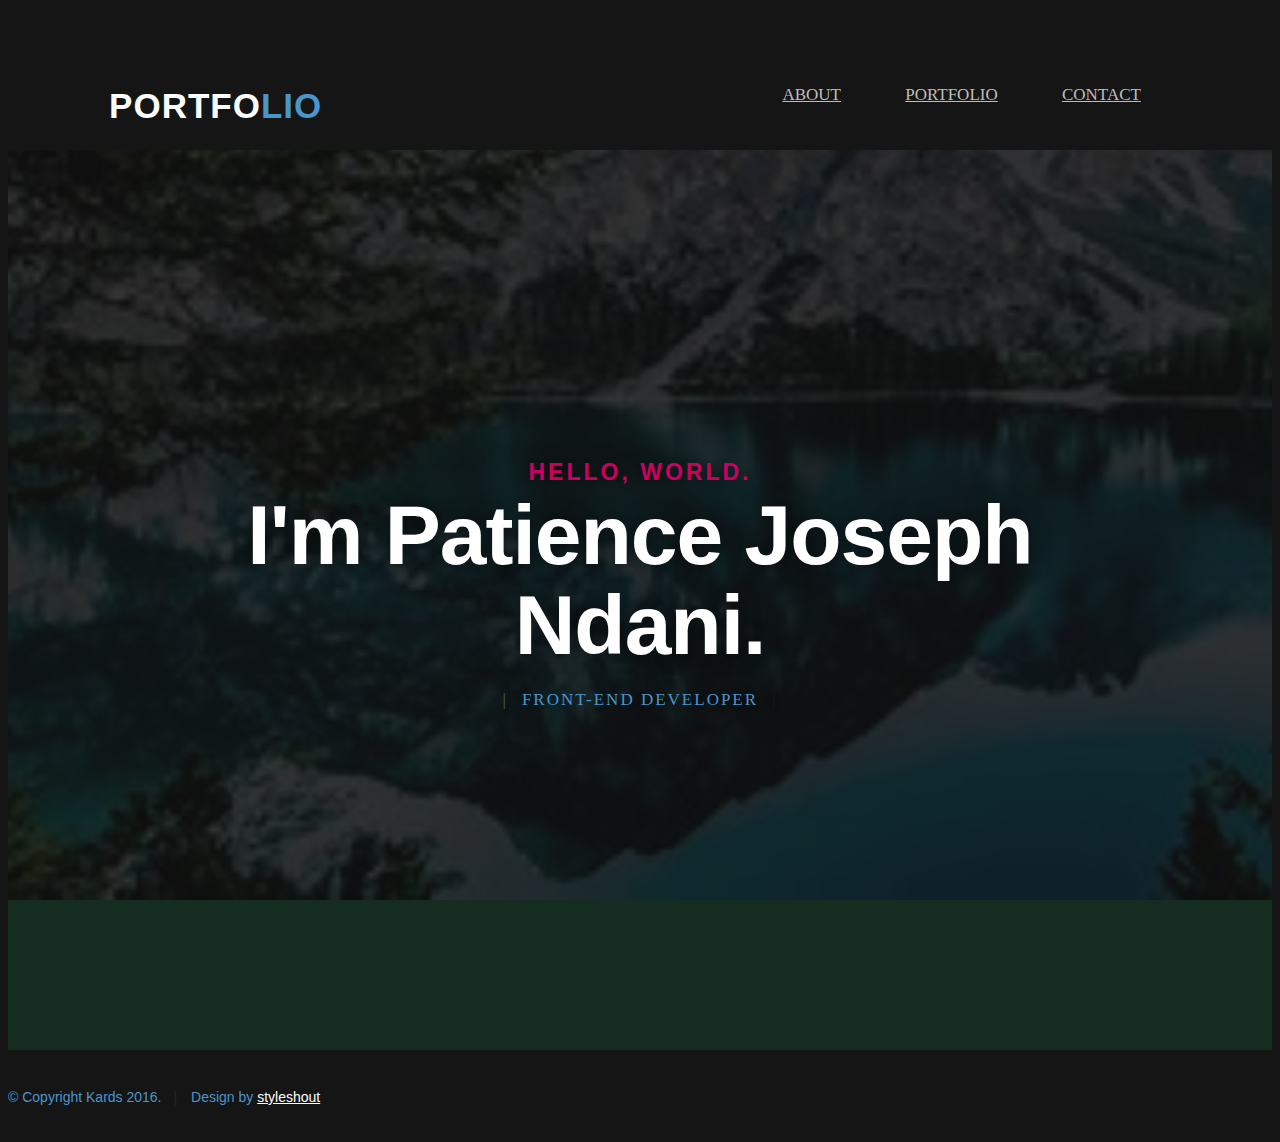
==== index.html @ 91b10bb9 "project" ====
<!DOCTYPE html>
<!--[if IE 8 ]><html class="no-js oldie ie8" lang="en"> <![endif]-->
<!--[if IE 9 ]><html class="no-js oldie ie9" lang="en"> <![endif]-->
<!--[if (gte IE 9)|!(IE)]><!--><html class="no-js" lang="en"> <!--<![endif]-->
<head>

   <!--- basic page needs
   ================================================== -->
   <meta charset="utf-8">
	<title>PORTFOLIO</title>
	<meta name="description" content="">  
	<meta name="author" content="">

   <!-- mobile specific metas
   ================================================== -->
	<meta name="viewport" content="width=device-width, initial-scale=1, maximum-scale=1">

 	<!-- CSS
   ================================================== -->
   <link rel="stylesheet" href="css/base.css">  
   <link rel="stylesheet" href="css/main.css">
   <link rel="stylesheet" href="css/vendor.css">     

   <!-- script
   ================================================== -->   
	<script src="js/modernizr.js"></script>
	<script src="js/pace.min.js"></script>

   <!-- favicons
	================================================== -->
	<link rel="icon" type="image/png" href="download.jfif">

</head>

<body>
	
	<div class="hero">
           </div>		
        <nav>
            <h2 class="logo" ><a href="index.html"></a>PORTFO<span>LIO</span></a></h2>
            <ul>
                <li><a href="about.html">ABOUT</a></li>
                <li><a href="portfolio.html">PORTFOLIO</a></li>
                <li><a href="contact.html">CONTACT</a></li>
            </ul>
        </nav>

    </div>

	<!-- intro section
   ================================================== -->
   <section id="intro">   

   	<div class="intro-overlay"></div>	

   	<div class="intro-content">
   		<div class="row">

   			<div class="col-twelve">

	   			<h5>Hello, World.</h5>
	   			<h1>I'm Patience Joseph Ndani.</h1>

	   			<p class="intro-position">
	   				<span>Front-end Developer</span>
	   			</p>
	   		</div>  
   			
   		</div>   		 		
   	</div> <!-- /intro-content --> 

   	<ul class="intro-social">        
         <li><a href="https://www.facebook.com/fortune.joseph.1447"><i class="fa fa-facebook"></i></a></li>
         <li><a href="https://twitter.com/patiencejosep26?t=2lAv_Gcm4AYXENi7hDgWmA&s=09"><i class="fa fa-twitter"></i></a></li>
         <li><a href="https://github.com/Ndapat"><i class="fa fa-github"></i></a></li>
         <li><a href="https://www.linkedin.com/in/patience-joseph-018442205"><i class="fa fa-linkedin"></i></a></li>
      </ul> <!-- /intro-social -->      	

   </section> <!-- /intro -->

   	</div> <!-- /section-intro -->
   			
</ul> <!-- /info-list -->

   <!-- footer
   ================================================== -->

   <footer>
     	<div class="row">

     		<div class="col-six tab-full pull-right social">

     			<ul class="footer-social">        
					<li><a href="https://www.facebook.com/fortune.joseph.1447"><i class="fa fa-facebook"></i></a></li>
					<li><a href="https://twitter.com/patiencejosep26?t=2lAv_Gcm4AYXENi7hDgWmA&s=09"><i class="fa fa-twitter"></i></a></li>
					<li><a href="https://github.com/Ndapat"><i class="fa fa-github"></i></a></li>
					<li><a href="https://www.linkedin.com/in/patience-joseph-018442205"><i class="fa fa-linkedin"></i></a></li>
			   </ul> 
	      		
	      </div>

      	<div class="col-six tab-full">
	      	<div class="copyright">
		        	<span>© Copyright Kards 2016.</span> 
		        	<span>Design by <a href="http://www.styleshout.com/">styleshout</a></span>	         	
		         </div>		                  
	      	</div>

	      	<div id="go-top">
		         <a class="smoothscroll" title="Back to Top" href="#top"><i class="fa fa-long-arrow-up"></i></a>
		      </div>

      	</div> <!-- /row -->     	
   </footer>  

   <div id="preloader"> 
    	<div id="loader"></div>
   </div> 

   <!-- Java Script
   ================================================== --> 
   <script src="js/jquery-2.1.3.min.js"></script>
   <script src="js/plugins.js"></script>
   <script src="js/main.js"></script>

</body>

</html>
---- css/main.css ----
/**
 * =================================================================== 
 *
 *  Kards v1.0 Main Stylesheet
 *  url: styleshout.com
 *  03-01-2016
 *  ------------------------------------------------------------------
 *  TOC:
 *  01. webfonts and iconfonts
 *  02. base style overrides
 *  03. typography & general theme styles
 *  04. preloader
 *  05. forms
 *  06. buttons 
 *  07. other components
 *  08. common styles
 *  09. header styles
 *  10. intro
 *  11. about
 *  12. resume
 *  13. portfolio
 *  14. call-to-action section
 *  15. services
 *  16. stats
 *  17. contact
 *  18. footer
 *
 * =================================================================== 
 */


/** 
 * ===================================================================
 * 01. webfonts and iconfonts - (_document-setup.scss)
 *
 * ------------------------------------------------------------------- 
 */
@import url("fonts.css");
@import url("font-awesome/css/font-awesome.min.css");
@import url("micons/micons.css");


/** 
 * ===================================================================
 * 02. base style overrides - (_document-setup.scss)
 *
 * ------------------------------------------------------------------- 
 */
html {
	font-size: 10px;
}

@media only screen and (max-width:1024px) {
	html {
		font-size: 9.411764705882353px;
	}
}
@media only screen and (max-width:768px) {
	html {
		font-size: 10px;
	}
}
@media only screen and (max-width:400px) {
	html {
		font-size: 9.411764705882353px;
	}
}

html, body {
	height: 100%;
}
body {
	background: #151515;
	font-family: "lora-regular", serif;
	font-size: 1.7rem;
	line-height: 3rem;
	color: #6e6e6e;
}

/**
 * links - (_document-setup.scss)
 * -------------------------------------------------------------------
 */
a, a:visited {
	color: #4a95cc;
	-moz-transition: all 0.3s ease-in-out;
	-o-transition: all 0.3s ease-in-out;
	-webkit-transition: all 0.3s ease-in-out;
	-ms-transition: all 0.3s ease-in-out;
	transition: all 0.3s ease-in-out;
}
a:hover, a:focus, a:active {
	color: #4a95cc;
	outline: 0;
}

/** 
 * ===================================================================
 * 03. typography & general theme styles - (_document-setup.scss)
 *
 * ------------------------------------------------------------------- 
 */
h1, h2, h3, h4, h5, h6, .h01, .h02, .h03, .h04, .h05, .h06 {
	font-family: "poppins-semibold", sans-serif;
	color: #313131;
	font-style: normal;
	text-rendering: optimizeLegibility;
	margin-bottom: 2.1rem;
}
h3, .h03, h4, .h04 {
	margin-bottom: 1.8rem;
}
h5, .h05, h6, .h06 {
	font-family: "poppins-bold";
	margin-bottom: 1.2rem;
}
h1, .h01 {
	font-size: 3.1rem;
	line-height: 1.355;
	letter-spacing: -.1rem;
}
@media only screen and (max-width:600px) {
	h1, .h01 {
		font-size: 2.6rem;
		letter-spacing: -.07rem;
	}
}
h2, .h02 {
	font-size: 2.4rem;
	line-height: 1.25;
}
h3, .h03 {
	font-size: 2rem;
	line-height: 1.5;
}
h4, .h04 {
	font-size: 1.7rem;
	line-height: 1.765;
}
h5, .h05 {
	font-size: 1.4rem;
	line-height: 1.714;
	text-transform: uppercase;
	letter-spacing: .15rem;
}
h6, .h06 {
	font-size: 1.3rem;
	line-height: 1.846;
	text-transform: uppercase;
	letter-spacing: .15rem;
}
p img {
	margin: 0;
}
p.lead {
	font-family: "lora-regular", serif;
	font-size: 2rem;
	line-height: 1.8;
	color: #888888;
}
@media only screen and (max-width:768px) {
	p.lead {
		font-size: 1.7rem;
	}
}
em, i, strong, b {
	font-size: 1.7rem;
	line-height: 3rem;
	font-style: normal;
	font-weight: normal;
}
em, i {
	font-family: "lora-italic", serif;
}
strong, b {
	font-family: "lora-bold", serif;
}
small {
	font-size: 1.2rem;
	line-height: inherit;
}
blockquote {
	margin: 3rem 0;
	padding-left: 4rem;
	position: relative;
}
blockquote:before {
	content: "\201C";
	font-size: 8rem;
	line-height: 0px;
	margin: 0;
	color: #313131;
	font-family: arial, sans-serif;
	position: absolute;
	top: 3rem;
	left: 0;
}
blockquote p {
	font-family: georgia, serif;
	font-style: italic;
	padding: 0;
	font-size: 1.9rem;
	line-height: 1.737;
}
blockquote cite {
	display: block;
	font-size: 1.3rem;
	font-style: normal;
	line-height: 1.616;
}
blockquote cite:before {
	content: "\2014 \0020";
}
blockquote cite a, blockquote cite a:visited {
	color: #888888;
	border: none;
}
abbr {
	font-family: "poppins-bold", serif;
	font-variant: small-caps;
	text-transform: lowercase;
	letter-spacing: .05rem;
	color: #888888;
}
var, kbd, samp, code, pre {
	font-family: Consolas, "Andale Mono", Courier, "Courier New", monospace;
}
pre {
	padding: 2.4rem 3rem 3rem;
	background: #F1F1F1;
}
code {
	font-size: 1.4rem;
	margin: 0 .2rem;
	padding: .3rem .6rem;
	white-space: nowrap;
	background: #F1F1F1;
	border: 1px solid #E1E1E1;
	border-radius: 3px;
}
pre > code {
	display: block;
	white-space: pre;
	line-height: 2;
	padding: 0;
	margin: 0;
}
pre.prettyprint > code {
	border: none;
}
del {
	text-decoration: line-through;
}
abbr[title], dfn[title] {
	border-bottom: 1px dotted;
	cursor: help;
}
mark {
	background: #FFF49B;
	color: #000;
}
hr {
	border: solid #d2d2d2;
	border-width: 1px 0 0;
	clear: both;
	margin: 2.4rem 0 1.5rem;
	height: 0;
}

/**
 * Lists - (_document-setup.scss)  
 * -------------------------------------------------------------------
 */
nav{
	display: flex;
	align-items: center;
	justify-content: space-between;
	padding-top: 45px;
	padding-left: 8%;
	padding-right: 8%;
}
.logo{
	color: white;
	font-size: 35px;
	letter-spacing: 1px;
	cursor: pointer;
}
span{
	color: #4a95cc;
}
nav ul li{
	list-style-type: none;
	display: inline-block;
	padding: 10px 30px;
}
nav ul li a{
	color: #bebebe;
	text-decoration: underline;
}

/**
 * tables - (_document-setup.scss)  
 * -------------------------------------------------------------------
 */
table {
	border-width: 0;
	width: 100%;
	max-width: 100%;
	font-family: "lora-regular", sans-serif;
}
th, td {
	padding: 1.5rem 3rem;
	text-align: left;
	border-bottom: 1px solid #E8E8E8;
}
th {
	color: #313131;
	font-family: "poppins-bold", sans-serif;
}
td {
	line-height: 1.5;
}
th:first-child, td:first-child {
	padding-left: 0;
}
th:last-child, td:last-child {
	padding-right: 0;
}
.table-responsive {
	overflow-x: auto;
	-webkit-overflow-scrolling: touch;
}

/**
 * Spacing - (_document-setup.scss)  
 * -------------------------------------------------------------------
 */
button, .button {
	margin-bottom: 1.2;
}
fieldset {
	margin-bottom: 1.5rem;
}
input,
textarea,
select,
pre,
blockquote,
figure,
table,
p,
ul,
ol,
dl,
form,
.fluid-video-wrapper,
.ss-custom-select {
	margin-bottom: 3rem;
}

/**
 * floated image - (_document-setup.scss)  
 * -------------------------------------------------------------------
 */
img.pull-right {
	margin: .9rem 0 0 2.4rem;
}
img.pull-left {
	margin: .9rem 2.4rem 0 0;
}

/**
 * block grid paddings - (_document-setup.scss) 
 * -------------------------------------------------------------------
 */
.bgrid {
	padding: 0 20px;
}
@media only screen and (max-width:1024px) {
	.bgrid {
		padding: 0 18px;
	}
}
@media only screen and (max-width:768px) {
	.bgrid {
		padding: 0 15px;
	}
}
@media only screen and (max-width:600px) {
	.bgrid {
		padding: 0 10px;
	}
}
@media only screen and (max-width:400px) {
	.bgrid {
		padding: 0;
	}
}

/**
 * pace.js styles - minimal  - (_document-setup.scss)
 * -------------------------------------------------------------------
 */
.pace {
	-webkit-pointer-events: none;
	pointer-events: none;
	-webkit-user-select: none;
	-moz-user-select: none;
	user-select: none;
}
.pace-inactive {
	display: none;
}
.pace .pace-progress {
	background:deepskyblue
	position: fixed;
	z-index: 900;
	top: 0;
	right: 100%;
	width: 100%;
	height: 6px;
}

/** 
 * ===================================================================
 * 04. preloader - (_preloader-1.scss)
 *
 * ------------------------------------------------------------------- 
 */
#preloader {
	position: fixed;
	top: 0;
	left: 0;
	right: 0;
	bottom: 0;
	background: #151515;
	z-index: 800;
	height: 100%;
	width: 100%;
}
.no-js #preloader, .oldie #preloader {
	display: none;
}
#loader {
	position: absolute;
	left: 50%;
	top: 50%;
	width: 60px;
	height: 60px;
	margin: -30px 0 0 -30px;
	padding: 0;
}
#loader:before {
	content: "";
	border-top: 11px solid rgba(255, 255, 255, 0.1);
	border-right: 11px solid rgba(255, 255, 255, 0.1);
	border-bottom: 11px solid rgba(255, 255, 255, 0.1);
	border-left: 11px solid #FF0077;
	-webkit-animation: load 1.1s infinite linear;
	animation: load 1.1s infinite linear;
	display: block;
	border-radius: 50%;
	width: 60px;
	height: 60px;
}
@-webkit-keyframes load {
	0% {
		-webkit-transform: rotate(0deg);
		transform: rotate(0deg);
	}
	100% {
		-webkit-transform: rotate(360deg);
		transform: rotate(360deg);
	}
}
@keyframes load {
	0% {
		-webkit-transform: rotate(0deg);
		transform: rotate(0deg);
	}
	100% {
		-webkit-transform: rotate(360deg);
		transform: rotate(360deg);
	}
}

/** 
 * ===================================================================
 * 05. forms - (_forms.scss)
 *
 * ------------------------------------------------------------------- 
 */
fieldset {
	border: none;
}
input[type="email"],
input[type="number"],
input[type="search"],
input[type="text"],
input[type="tel"],
input[type="url"],
input[type="password"],
textarea,
select {
	display: block;
	height: 6rem;
	padding: 1.5rem 0;
	border: 0;
	outline: none;
	vertical-align: middle;
	color: #313131;
	font-family: "poppins-regular", sans-serif;
	font-size: 1.5rem;
	line-height: 3rem;
	max-width: 100%;
	background: transparent;
	border-bottom: 1px solid rgba(0, 0, 0, 0.3);
	-moz-transition: all 0.3s ease-in-out;
	-o-transition: all 0.3s ease-in-out;
	-webkit-transition: all 0.3s ease-in-out;
	-ms-transition: all 0.3s ease-in-out;
	transition: all 0.3s ease-in-out;
}
.ss-custom-select {
	position: relative;
	padding: 0;
}
.ss-custom-select select {
	-webkit-appearance: none;
	-moz-appearance: none;
	-ms-appearance: none;
	-o-appearance: none;
	appearance: none;
	text-indent: 0.01px;
	text-overflow: '';
	margin: 0;
	line-height: 3rem;
	vertical-align: middle;
}
.ss-custom-select select option {
	padding-left: 2rem;
	padding-right: 2rem;
}
.ss-custom-select select::-ms-expand {
	display: none;
}
.ss-custom-select::after {
	content: '\f0d7';
	font-family: 'FontAwesome';
	position: absolute;
	top: 50%;
	right: 1.5rem;
	margin-top: -10px;
	bottom: auto;
	width: 20px;
	height: 20px;
	line-height: 20px;
	font-size: 18px;
	text-align: center;
	pointer-events: none;
	color: #252525;
}

/* IE9 and below */
.oldie .ss-custom-select::after {
	display: none;
}
textarea {
	min-height: 25rem;
}
input[type="email"]:focus,
input[type="number"]:focus,
input[type="search"]:focus,
input[type="text"]:focus,
input[type="tel"]:focus,
input[type="url"]:focus,
input[type="password"]:focus,
textarea:focus,
select:focus {
	color: #cc005f;
	border-bottom: 1px solid #FF0077;
}
label, legend {
	font-family: "poppins-bold", sans-serif;
	font-size: 1.4rem;
	margin-bottom: .6rem;
	color: #3b3b3b;
	display: block;
}
input[type="checkbox"], input[type="radio"] {
	display: inline;
}
label > .label-text {
	display: inline-block;
	margin-left: 1rem;
	font-family: "poppins-regular", sans-serif;
	line-height: inherit;
}
label > input[type="checkbox"], label > input[type="radio"] {
	margin: 0;
	position: relative;
	top: .15rem;
}

/**
 * Style Placeholder Text  
 * -
 */
::-webkit-input-placeholder {
	color: #a1a1a1;
}
:-moz-placeholder {
	color: #a1a1a1;  /* Firefox 18- */
}
::-moz-placeholder {
	color: #a1a1a1;  /* Firefox 19+ */
}
:-ms-input-placeholder {
	color: #a1a1a1;
}
.placeholder {
	color: #a1a1a1 !important;
}

/** 
 * ===================================================================
 * 06. buttons - (_button-essentials.scss)
 *
 * ------------------------------------------------------------------- 
 */
.button,
a.button,
button,
input[type="submit"],
input[type="reset"],
input[type="button"] {
	display: inline-block;
	font-family: "poppins-bold", sans-serif;
	font-size: 1.4rem;
	text-transform: uppercase;
	letter-spacing: .3rem;
	height: 5.4rem;
	line-height: 5.4rem;
	padding: 0 3rem;
	margin: 0 .3rem 1.2rem 0;
	background: #d8d8d8;
	color: #313131;
	text-decoration: none;
	cursor: pointer;
	text-align: center;
	white-space: nowrap;
	border: none;
	-moz-transition: all 0.3s ease-in-out;
	-o-transition: all 0.3s ease-in-out;
	-webkit-transition: all 0.3s ease-in-out;
	-ms-transition: all 0.3s ease-in-out;
	transition: all 0.3s ease-in-out;
}
.button:hover,
a.button:hover,
button:hover,
input[type="submit"]:hover,
input[type="reset"]:hover,
input[type="button"]:hover,
.button:focus,
button:focus,
input[type="submit"]:focus,
input[type="reset"]:focus,
input[type="button"]:focus {
	background: #bebebe;
	color: #000000;
	outline: 0;
}
.button.button-primary,
a.button.button-primary,
button.button-primary,
input[type="submit"].button-primary,
input[type="reset"].button-primary,
input[type="button"].button-primary {
	background: #313131;
	color: #FFFFFF;
}
.button.button-primary:hover,
a.button.button-primary:hover,
button.button-primary:hover,
input[type="submit"].button-primary:hover,
input[type="reset"].button-primary:hover,
input[type="button"].button-primary:hover,
.button.button-primary:focus,
button.button-primary:focus,
input[type="submit"].button-primary:focus,
input[type="reset"].button-primary:focus,
input[type="button"].button-primary:focus {
	background: #1f1f1f;
}
button.full-width, .button.full-width {
	width: 100%;
	margin-right: 0;
}
button.medium, .button.medium {
	height: 5.7rem !important;
	line-height: 5.7rem !important;
	padding: 0 1.8rem !important;
}
button.large, .button.large {
	height: 6rem !important;
	line-height: 6rem !important;
	padding: 0rem 3rem !important;
}
button.stroke, .button.stroke {
	background: transparent !important;
	border: 3px solid #313131;
	line-height: 4.8rem;
}
button.stroke.medium, .button.stroke.medium {
	line-height: 5.1rem !important;
}
button.stroke.large, .button.stroke.large {
	line-height: 5.4rem !important;
}
button.stroke:hover, .button.stroke:hover {
	border: 3px solid #FF0077;
	color: #FF0077;
}
button::-moz-focus-inner, input::-moz-focus-inner {
	border: 0;
	padding: 0;
}


/** 
 * ===================================================================
 * 07. other components - (_others.scss)
 *
 * ------------------------------------------------------------------- 
 */

/**
 * alert box - (_alert-box.scss)
 * -------------------------------------------------------------------
 */
.alert-box {
	padding: 2.1rem 4rem 2.1rem 3rem;
	position: relative;
	margin-bottom: 3rem;
	border-radius: 3px;
	font-family: "poppins-regular", sans-serif;
	font-size: 1.5rem;
}
.alert-box .close {
	position: absolute;
	right: 1.8rem;
	top: 1.8rem;
	cursor: pointer;
}
.ss-error {
	background-color: #ffd1d2;
	color: #e65153;
}
.ss-success {
	background-color: #c8e675;
	color: #758c36;
}
.ss-info {
	background-color: #d7ecfb;
	color: #4a95cc;
}
.ss-notice {
	background-color: #fff099;
	color: #bba31b;
}

/**
 * additional typo styles - (_additional-typo.scss)
 * -------------------------------------------------------------------
 */

/**
 * drop cap 
 */
.drop-cap:first-letter {
	float: left;
	margin: 0;
	padding: 1.5rem .6rem 0 0;
	font-size: 8.4rem;
	font-family: "poppins-bold", sans-serif;
	line-height: 6rem;
	text-indent: 0;
	background: transparent;
	color: #313131;
}

/**
 * line definition style
 */
.lining dt, .lining dd {
	display: inline;
	margin: 0;
}
.lining dt + dt:before, .lining dd + dt:before {
	content: "\A";
	white-space: pre;
}
.lining dd + dd:before {
	content: ", ";
}
.lining dd + dd:before {
	content: ", ";
}
.lining dd:before {
	content: ": ";
	margin-left: -0.2em;
}

/**
 * dictionary definition style
 */
.dictionary-style dt {
	display: inline;
	counter-reset: definitions;
}
.dictionary-style dt + dt:before {
	content: ", ";
	margin-left: -0.2em;
}
.dictionary-style dd {
	display: block;
	counter-increment: definitions;
}
.dictionary-style dd:before {
	content: counter(definitions, decimal) ". ";
}

/** 
 * Pull Quotes
 * -----------
 * markup:
 *
 * <aside class="pull-quote">
 *		<blockquote>
 *			<p></p>
 *		</blockquote>
 *	</aside>
 *
 * --------------------------------------------------------------------- 
 */
.pull-quote {
	position: relative;
	padding: 2.1rem 3rem 2.1rem 0px;
}
.pull-quote:before, .pull-quote:after {
	height: 1em;
	position: absolute;
	font-size: 8rem;
	font-family: Arial, Sans-Serif;
	color: #252525;
}
.pull-quote:before {
	content: "\201C";
	top: 33px;
	left: 0;
}
.pull-quote:after {
	content: '\201D';
	bottom: -33px;
	right: 0;
}
.pull-quote blockquote {
	margin: 0;
}
.pull-quote blockquote:before {
	content: none;
}

/** 
 * Stats Tab
 * ---------
 * markup:
 *
 * <ul class="stats-tabs">
 *		<li><a href="#">[value]<em>[name]</em></a></li>
 *	</ul>
 *
 * Extend this object into your markup.
 *
 * ---------------------------------------------------------------------
 */
.stats-tabs {
	padding: 0;
	margin: 3rem 0;
}
.stats-tabs li {
	display: inline-block;
	margin: 0 1.5rem 3rem 0;
	padding: 0 1.5rem 0 0;
	border-right: 1px solid #ccc;
}
.stats-tabs li:last-child {
	margin: 0;
	padding: 0;
	border: none;
}
.stats-tabs li a {
	display: inline-block;
	font-size: 2.5rem;
	font-family: "poppins-bold", sans-serif;
	border: none;
	color: #252525;
}
.stats-tabs li a:hover {
	color: #FF0077;
}
.stats-tabs li a em {
	display: block;
	margin: .6rem 0 0 0;
	font-size: 1.4rem;
	font-family: "poppins-regular", sans-serif;
	color: #888888;
}

/**
 * skillbars - (_skillbars.scss)
 * -------------------------------------------------------------------
 */
.skill-bars {
	list-style: none;
	margin: 6rem 0 3rem;
}
.skill-bars li {
	height: .6rem;
	background: #a1a1a1;
	width: 100%;
	margin-bottom: 6rem;
	padding: 0;
	position: relative;
}
.skill-bars li strong {
	position: absolute;
	left: 0;
	top: -3rem;
	font-family: "poppins-bold", sans-serif;
	color: #313131;
	text-transform: uppercase;
	letter-spacing: .2rem;
	font-size: 1.5rem;
	line-height: 2.4rem;
}
.skill-bars li .progress {
	background: #313131;
	position: relative;
	height: 100%;
}
.skill-bars li .progress span {
	position: absolute;
	right: 0;
	top: -3.6rem;
	display: block;
	font-family: "poppins-regular", sans-serif;
	color: white;
	font-size: 1.1rem;
	line-height: 1;
	background: #313131;
	padding: .6rem .6rem;
	border-radius: 3px;
}
.skill-bars li .progress span::after {
	position: absolute;
	left: 50%;
	bottom: -5px;
	margin-left: -5px;
	border-right: 5px solid transparent;
	border-left: 5px solid transparent;
	border-top: 5px solid #313131;
	content: "";
}

.skill-bars li .percent5   { width: 5%; }
.skill-bars li .percent10  { width: 10%; }
.skill-bars li .percent15  { width: 15%; }
.skill-bars li .percent20  { width: 20%; }
.skill-bars li .percent25  { width: 25%; }
.skill-bars li .percent30  { width: 30%; }
.skill-bars li .percent35  { width: 35%; }
.skill-bars li .percent40  { width: 40%; }
.skill-bars li .percent45  { width: 45%; }
.skill-bars li .percent50  { width: 50%; }
.skill-bars li .percent55  { width: 55%; }
.skill-bars li .percent60  { width: 60%; }
.skill-bars li .percent65  { width: 65%; }
.skill-bars li .percent70  { width: 70%; }
.skill-bars li .percent75  { width: 75%; }
.skill-bars li .percent80  { width: 80%; }
.skill-bars li .percent85  { width: 85%; }
.skill-bars li .percent90  { width: 90%; }
.skill-bars li .percent95  { width: 95%; }
.skill-bars li .percent100 { width: 100%; }


/** 
 * ===================================================================
 * 08. common styles (_layout.scss)
 *
 * ------------------------------------------------------------------- 
 */
.grey-section {
	background: #ebebeb;
}
.grey-section p.lead {
	color: #7d7d7d;
}
.section-intro {
	max-width: 700px;
	margin-left: auto;
	margin-right: auto;
	text-align: center;
	margin-bottom: 3.6rem;
	position: relative;
}
.section-intro h1 {
	font-family: "poppins-semibold", serif;
	font-size: 3.6rem;
	color: #313131;
	line-height: 1.25;
	margin-bottom: 1.2rem;
}
.section-intro h5 {
	color: #FF0077;
	font-size: 1.6rem;
	line-height: 1.875;
	margin-bottom: 0.3rem;
	letter-spacing: .4rem;
}

/**
 * responsive:
 * common styles
 * ------------------------------------------------------------------- 
 */
@media only screen and (max-width:768px) {
	.section-intro {
		max-width: 650px;
	}
	.section-intro h1 {
		font-size: 3rem;
	}
}
@media only screen and (max-width:600px) {
	.section-intro h1 {
		font-size: 2.6rem;
	}
	.section-intro h5 {
		font-size: 1.5rem;
		letter-spacing: .3rem;
	}
}
@media only screen and (max-width:400px) {
	.section-intro h1 {
		font-size: 2.4rem;
	}
}


/** 
 * ===================================================================
 * 09. header styles - (_layout.scss)
 *
 * ------------------------------------------------------------------- 
 */
header {
	position: fixed;
	width: 100%;
	min-height: 66px;
	z-index: 600;
}
header .row {
	position: relative;
	min-height: 66px;
}
header .top-bar {
	display: block;
	background: #000000;
	min-width: 220px;
	min-height: 66px;
	position: absolute;
	left: 90px;
	top: 0;
}
header .logo {
	float: left;
	margin-left: 20px;
	margin-right: 50px;
	margin-top: 25px;
	position: relative;
}
header .logo a {
	display: block;
	margin: 0;
	padding: 0;
	border: none;
	font: 0/0 a;
	text-shadow: none;
	color: transparent;
	width: 92px;
	height: 15px;
	
	background-size: 92px 15px;
}

/**
 * menu toggle - (_layout.css)
 * ------------------------------------------------------------------- 
 */
.menu-toggle {
	float: left;
	width: 40px;
	height: 40px;
	margin-left: 20px;
	margin-top: 13px;
	display: block;
	position: relative;
}
.menu-toggle span {
	display: block;
	background-color: #FF0077;
	width: 24px;
	height: 3px;
	margin-top: -1.5px;
	font: 0/0 a;
	text-shadow: none;
	color: transparent;
	position: absolute;
	right: 8px;
	top: 50%;
	bottom: auto;
	left: auto;
	-moz-transition: background 0.2s ease-in-out;
	-o-transition: background 0.2s ease-in-out;
	-webkit-transition: background 0.2s ease-in-out;
	-ms-transition: background 0.2s ease-in-out;
	transition: background 0.2s ease-in-out;
}
.menu-toggle span::before, .menu-toggle span::after {
	content: '';
	width: 100%;
	height: 100%;
	background-color: inherit;
	position: absolute;
	left: 0;
	-moz-transition-duration: 0.2s, 0.2s;
	-o-transition-duration: 0.2s, 0.2s;
	-webkit-transition-duration: 0.2s, 0.2s;
	-ms-transition-duration: 0.2s, 0.2s;
	transition-duration: 0.2s, 0.2s;
	-moz-transition-delay: 0.2s, 0s;
	-o-transition-delay: 0.2s, 0s;
	-webkit-transition-delay: 0.2s, 0s;
	-ms-transition-delay: 0.2s, 0s;
	transition-delay: 0.2s, 0s;
}
.menu-toggle span::before {
	top: -8px;
	-moz-transition-property: top, transform;
	-o-transition-property: top, transform;
	-webkit-transition-property: top, transform;
	-ms-transition-property: top, transform;
	transition-property: top, transform;
}
.menu-toggle span::after {
	bottom: -8px;
	-moz-transition-property: bottom, transform;
	-o-transition-property: bottom, transform;
	-webkit-transition-property: bottom, transform;
	-ms-transition-property: bottom, transform;
	transition-property: bottom, transform;
}

/* is clicked */
.menu-toggle.is-clicked span {
	background-color: rgba(255, 0, 119, 0);
}
.menu-toggle.is-clicked span::before, .menu-toggle.is-clicked span::after {
	background-color: #ff0077;
	-moz-transition-delay: 0s, 0.2s;
	-o-transition-delay: 0s, 0.2s;
	-webkit-transition-delay: 0s, 0.2s;
	-ms-transition-delay: 0s, 0.2s;
	transition-delay: 0s, 0.2s;
}
.menu-toggle.is-clicked span::before {
	top: 0;
	-webkit-transform: rotate(45deg);
	-ms-transform: rotate(45deg);
	transform: rotate(45deg);
}
.menu-toggle.is-clicked span::after {
	bottom: 0;
	-webkit-transform: rotate(-45deg);
	-ms-transform: rotate(-45deg);
	transform: rotate(-45deg);
}

/* navigation panel */
#main-nav-wrap {
	display: block;
	width: 100%;
	font-family: "poppins-medium", sans-serif;
	font-size: 1.5rem;
	position: absolute;
	top: 100%;
	left: 0;
}

/* dropdown nav */
.main-navigation {
	background: #000000;
	padding: 24px 30px 42px;
	margin: 0;
	width: 100%;
	height: auto;
	clear: both;
	display: none;
}
.main-navigation > li {
	display: block;
	height: auto;
	text-align: left;
	padding: 0;
}
.main-navigation li a {
	display: block;
	color: #FFFFFF;
	width: auto;
	padding: 15px 0;
	line-height: 16px;
	border: none;
}
.main-navigation li a:hover {
	color: #FF0077;
	padding-left: 1rem;
}
.main-navigation li.current > a {
	background: none;
	color: #FF0077;
}

/**
 * responsive:
 * header styles
 * --------------------------------------------------------------- 
 */
@media only screen and (max-width:1024px) {
	header .top-bar {
		left: 60px;
	}
}
@media only screen and (max-width:768px) {
	header .top-bar {
		left: 50px;
	}
}
@media only screen and (max-width:600px) {
	header .top-bar {
		left: 35px;
	}
}
@media only screen and (max-width:400px) {
	header .top-bar {
		left: 25px;
	}
}


/** 
 * ===================================================================
 * 10. intro - (_layout.scss) 
 *
 * ------------------------------------------------------------------- 
 */
#intro {
	background: #32c97d url(../images/download\ \(1\).jfif) no-repeat center bottom;
	-webkit-background-size: cover;
	-moz-background-size: cover;
	background-size: cover;
	background-attachment: fixed;
	width: 100%;
	height: 100%;
	min-height: 720px;
	display: table;
	position: relative;
	text-align: center;
}
.intro-overlay {
	position: absolute;
	top: 0;
	left: 0;
	width: 100%;
	height: 100%;
	background: #111111;
	opacity: .85;
}

.intro-content {
	display: table-cell;
	vertical-align: middle;
	text-align: center;
	-webkit-transform: translateY(-2.1rem);
	-ms-transform: translateY(-2.1rem);
	transform: translateY(-2.1rem);
}
.intro-content h1 {
	color: #FFFFFF;
	font-family: "poppins-medium", sans-serif;
	font-size: 8.4rem;
	line-height: 1.071;
	max-width: 900px;
	margin-top: 0;
	margin-bottom: .6rem;
	margin-left: auto;
	margin-right: auto;
	text-shadow: 0 0 20px rgba(0, 0, 0, 0.5);
}
.intro-content h5 {
	color: #cc005f;
	font-family: "poppins-bold", sans-serif;
	font-size: 2.3rem;
	line-height: 1.565;
	margin-bottom: 0;
	text-transform: uppercase;
	letter-spacing: .3rem;
	text-shadow: 0 0 6px rgba(0, 0, 0, 0.2);
}
.intro-content .intro-position {
	font-family: "lora-regular", serif;
	font-size: 1.7rem;
	line-height: 2.4rem;
	text-transform: uppercase;
	letter-spacing: .2rem;
	color: #FFFFFF;
	text-shadow: 0 0 6px rgba(0, 0, 0, 0.2);
}
.intro-content .intro-position span {
	display: inline-block;
}
.intro-content .intro-position span::after {
	content: "|";
	text-align: center;
	display: inline-block;
	padding: 0 8px 0 14px;
	color: rgb(29, 23, 23);
}
.intro-content .intro-position span:first-child::before {
	content: "|";
	text-align: center;
	display: inline-block;
	padding: 0 14px 0 8px;
	color: rgba(255, 255, 255, 0.3);
}
.intro-content .button {
	color: #FFFFFF !important;
	border-color: rgba(255, 255, 255, 0.726);
	height: 6rem !important;
	line-height: 5.4rem !important;
	padding: 0 3.5rem 0 3rem !important;
	margin-top: .6rem;
	font-size: 1.3rem;
	text-transform: uppercase;
	letter-spacing: .25rem;
}
.intro-content .button:hover, .intro-content .button:focus {
	border-color: #cc005f;
}
.intro-content .button::after {
	display: inline-block;
	content: "\f107";
	font-family: fontAwesome;
	font-size: 1.6rem;
	line-height: inherit;
	text-align: center;
	position: relative;
	left: 1.2rem;
}

.intro-social {
	display: block;
	position: absolute;
	width: 100%;
	left: 0;
	bottom: 7.2rem;
	font-size: 3.3rem;
	margin: 0;
	padding: 0;
}
.intro-social li {
	display: inline-block;
	margin: 0 20px;
	padding: 0;
}
.intro-social li a, .intro-social li a:visited {
	color: #FFFFFF;
}
.intro-social li a:hover, .intro-social li a:focus {
	color: #cc005f;
}

/**
 * responsive:
 * Intro
 * --------------------------------------------------------------- 
 */
@media only screen and (max-width:1024px) {
	.intro-content h1 {
		font-size: 7.6rem;
	}
	.intro-social {
		font-size: 3rem;
	}
	.intro-social li {
		margin: 0 15px;
	}
}
@media only screen and (max-width:768px) {
	#intro {
		min-height: 660px;
	}
	.intro-content h1 {
		font-size: 5.2rem;
	}
	.intro-content h5 {
		font-size: 1.8rem;
	}
	.intro-content .intro-position {
		font-size: 1.3rem;
	}
	.intro-social {
		font-size: 2.5rem;
	}
	.intro-social li {
		margin: 0 10px;
	}
}
@media only screen and (max-width:600px) {
	#intro {
		min-height: 600px;
	}
	.intro-content h1 {
		font-size: 4.6rem;
		margin-bottom: .6rem;
	}
	.intro-content h5 {
		font-size: 1.5rem;
		margin-bottom: .3rem;
		letter-spacing: .2rem;
	}
	.intro-content .intro-position {
		font-size: 1.2rem;
	}
	.intro-content .intro-position span {
		padding: 0 .6rem;
	}
	.intro-content .intro-position span::before, .intro-content .intro-position span::after {
		display: none !important;
	}
	.intro-social {
		font-size: 2.4rem;
	}
}


/** 
 * ===================================================================
 * 11. about - (_layout.scss)
 *
 * ------------------------------------------------------------------- 
 */
#about {
	background: #FFFFFF;
	padding-top: 12rem;
	padding-bottom: 15rem;
}
#about .section-intro {
	margin-bottom: 3rem;
}

.intro-info {
	margin-top: 4.2rem;
	margin-right: -30px;
	margin-left: -30px;
}
.intro-info img {
	height: 9rem;
	width: 9rem;
	border-radius: 50%;
	margin: .9rem 0 0 0;
	float: left;
}
.intro-info .lead {
	text-align: left;
	padding-left: 13rem;
}

.about-content {
	position: relative;
	text-align: left;
	max-width: 850px;
	margin-bottom: 3.6rem;
}
.about-content h3 {
	font-family: "poppins-bold", sans-serif;
	font-size: 1.8rem;
	text-transform: uppercase;
	letter-spacing: .25rem;
}
.about-content .info-list {
	list-style: none;
	margin-left: 0;
}
.about-content .info-list li {
	padding: 0 0 1.5rem 0;
	margin-bottom: .6rem;
}
.about-content .info-list li strong {
	font-family: "poppins-bold", sans-serif;
	color: #313131;
	text-transform: uppercase;
	letter-spacing: .2rem;
	font-size: 1.5rem;
	line-height: 3rem;
}
.about-content .info-list li span {
	display: block;
	font-family: "poppins-regular", sans-serif;
	color: #888888;
	font-size: 1.5rem;
	line-height: 1;
}
.about-content .skill-bars {
	margin-top: 6rem;
}

.button-section {
	text-align: center;
}
.button-section .button {
	width: 250px;
}
.button-section [class*="col-"] .button:first-child {
	margin-right: 4rem;
}

/**
 * responsive:
 * about
 * ------------------------------------------------------------------- 
 */
@media only screen and (max-width:1024px) {
	.intro-info {
		margin-right: 0;
		margin-left: 0;
	}
}
@media only screen and (max-width:768px) {
	.intro-info img {
		height: 7.8rem;
		width: 7.8rem;
	}
	.intro-info .lead {
		padding-left: 11rem;
	}
	.about-content h3 {
		text-align: center;
	}
	.about-content .info-list, .about-content .skill-bars {
		margin-bottom: 4.2rem;
	}
	.button-section .button {
		width: 100%;
		margin-bottom: 3rem;
	}
	.button-section [class*="col-"] .button:first-child {
		margin-right: 0;
	}
}
@media only screen and (max-width:600px) {
	.intro-info {
		text-align: center;
		margin-top: 3rem;
	}
	.intro-info img {
		height: 6.6rem;
		width: 6.6rem;
		float: none;
		display: inline-block;
	}
	.intro-info .lead {
		padding-left: 0;
		text-align: center;
	}
}

/** 
 * ===================================================================
 * 12. resume - (_layout.scss)
 *
 * ------------------------------------------------------------------- 
 */
#resume {
	padding-top: 12rem;
	padding-bottom: 12rem;
}

#resume .resume-header {
	text-align: center;
}
#resume .resume-header h2 {
	color: #FF0077;
}

#resume .resume-timeline {
	max-width: 980px;
}
#resume .timeline-wrap {
	position: relative;
	margin-top: 1.5rem;
	margin-bottom: 6rem;
}
#resume .timeline-wrap::before {
	content: "";
	display: block;
	width: 1px;
	height: 100%;
	background: rgba(0, 0, 0, 0.1);
	position: absolute;
	left: 35%;
	top: 0;
}
#resume .timeline-block {
	position: relative;
	padding-top: 1.5rem;
}
#resume .timeline-ico {
	height: 4.8rem;
	width: 4.8rem;
	line-height: 4.8rem;
	background: #313131;
	border-radius: 50%;
	text-align: center;
	color: #FFFFFF;
	position: absolute;
	left: 35%;
	top: .9rem;
	margin-left: -2.4rem;
}
#resume .timeline-ico i {
	position: relative;
	left: .05rem;
	top: .2rem;
}

#resume .timeline-header {
	float: left;
	width: 35%;
	padding-right: 90px;
	text-align: right;
}
#resume .timeline-header h3 {
	margin-bottom: 0;
}
#resume .timeline-header p {
	font-family: "poppins-regular", sans-serif;
	font-size: 1.6rem;
	color: #888888;
}
#resume .timeline-content {
	margin-left: 35%;
	padding-left: 60px;
}
#resume .timeline-content h4 {
	position: relative;
	padding-bottom: 1.8rem;
}
#resume .timeline-content h4::after {
	content: "";
	display: block;
	height: 3px;
	width: 50px;
	background: rgba(0, 0, 0, 0.2);
	position: absolute;
	left: 0;
	bottom: 0;
}

/**
 * responsive:
 * resume
 * ------------------------------------------------------------------- 
 */
@media only screen and (max-width:1024px) {
	#resume .timeline-header {
		padding-right: 50px;
	}
	#resume .timeline-header h3 {
		font-size: 1.8rem;
	}
	#resume .timeline-header p {
		font-size: 1.4rem;
	}
	#resume .timeline-content {
		padding-left: 50px;
	}
}
@media only screen and (max-width:768px) {
	#resume .timeline-wrap::before {
		left: 2.4rem;
	}
	#resume .timeline-ico {
		left: 2.4rem;
	}
	#resume .timeline-header {
		float: none;
		width: auto;
		padding-right: 15px;
		text-align: left;
	}
	#resume .timeline-header h3 {
		font-size: 2rem;
	}
	#resume .timeline-header p {
		font-size: 1.5rem;
		margin-bottom: 1.5rem;
	}
	#resume .timeline-content {
		margin: 0;
	}
	#resume .timeline-content h4 {
		padding-bottom: 0;
		padding-top: 2.1rem;
		margin-bottom: .6rem;
		font-size: 1.7rem;
	}
	#resume .timeline-content h4::after {
		bottom: auto;
		top: 0;
	}
	#resume .timeline-header, #resume .timeline-content {
		padding-left: 7rem;
	}
}
@media only screen and (max-width:480px) {
	#resume .resume-header h2 {
		font-size: 2.2rem;
	}
	#resume .timeline-wrap::before {
		left: 1.8rem;
	}
	#resume .timeline-ico {
		height: 3.6rem;
		width: 3.6rem;
		line-height: 3.6rem;
		left: 1.8rem;
		margin-left: -1.8rem;
		font-size: 1.5rem;
	}
	#resume .timeline-header, #resume .timeline-content {
		padding-left: 5.5rem;
	}
}


/** 
 * ===================================================================
 * 13. portfolio - (_layout.scss)
 *
 * ------------------------------------------------------------------- 
 */
#portfolio {
	background: #FFFFFF;
	padding-top: 12rem;
	padding-bottom: 12rem;
}
#portfolio .folio-item {
	padding: 0;
	position: relative;
	overflow: hidden;
}
#portfolio .folio-item img {
	vertical-align: middle;
	-moz-transition: all 0.5s ease-in-out;
	-o-transition: all 0.5s ease-in-out;
	-webkit-transition: all 0.5s ease-in-out;
	-ms-transition: all 0.5s ease-in-out;
	transition: all 0.5s ease-in-out;
}

#portfolio .overlay {
	position: absolute;
	top: 0;
	left: 0;
	width: 100%;
	height: 100%;
	background: transparent;
	-moz-transition: all 0.5s ease-in-out;
	-o-transition: all 0.5s ease-in-out;
	-webkit-transition: all 0.5s ease-in-out;
	-ms-transition: all 0.5s ease-in-out;
	transition: all 0.5s ease-in-out;
}

#portfolio .folio-item-table {
	display: table;
	width: 100%;
	height: 100%;
}
#portfolio .folio-item-cell {
	display: table-cell;
	vertical-align: middle;
	text-align: center;
	-moz-transition: all 0.5s ease-in-out;
	-o-transition: all 0.5s ease-in-out;
	-webkit-transition: all 0.5s ease-in-out;
	-ms-transition: all 0.5s ease-in-out;
	transition: all 0.5s ease-in-out;
	position: relative;
	left: -100%;
}

#portfolio .folio-title {
	color: #FFFFFF;
	font-size: 3.3rem;
	padding: 0 3rem;
	margin-bottom: 0;
}
#portfolio .folio-types {
	margin: 0;
	padding: 0;
	text-transform: uppercase;
	font-family: "poppins-regular", sans-serif;
	font-size: 1.2rem;
	letter-spacing: .1rem;
	color: rgba(255, 255, 255, 0.6);
}
#portfolio .folio-item:hover .overlay {
	background: rgba(0, 0, 0, 0.8);
}
#portfolio .folio-item:hover .folio-item-cell {
	left: 0;
}
#portfolio .folio-item:hover img {
	-webkit-transform: scale(1.05);
	-ms-transform: scale(1.05);
	transform: scale(1.05);
}

/**
 * responsive:
 * portfolio
 * ------------------------------------------------------------------- 
 */
@media only screen and (max-width:1024px) {
	#portfolio .folio-title {
		font-size: 3.1rem;
	}
}
@media only screen and (max-width:768px) {
	#portfolio .folio-title {
		font-size: 2.5rem;
	}
}
@media only screen and (max-width:400px) {
	#portfolio .folio-title {
		font-size: 2.2rem;
	}
}

/**
 * Popup Modal - (_layout.scss)
 * ------------------------------------------------------------------
 */
.popup-modal {
	max-width: 550px;
	background: #FFFFFF;
	position: relative;
	margin: 0 auto;
}
.popup-modal .media {
	position: relative;
}
.popup-modal img {
	vertical-align: bottom;
}
.popup-modal .description-box {
	padding: 1.8rem 3.6rem 3rem;
}
.popup-modal .description-box h4 {
	font-family: "poppins-bold", sans-serif;
	font-size: 1.5rem;
	line-height: 2.4rem;
	margin-bottom: .6rem;
}
.popup-modal .description-box p {
	font-family: "poppins-regular", sans-serif;
	font-size: 1.4rem;
	line-height: 2.4rem;
	margin-bottom: 12px;
}
.popup-modal .categories {
	font-family: "poppins-bold", sans-serif;
	font-size: 1.1rem;
	line-height: 1.8rem;
	text-transform: uppercase;
	letter-spacing: .1rem;
	display: block;
	text-align: left;
	color: rgba(0, 0, 0, 0.5);
}
.popup-modal .link-box {
	width: 100%;
	overflow: hidden;
	background: #000000;
}
.popup-modal .link-box a {
	font-family: "poppins-bold", sans-serif;
	font-size: 1.2rem;
	line-height: 6rem;
	color: #FFFFFF;
	text-transform: uppercase;
	letter-spacing: 3px;
	cursor: pointer;
	display: block;
	text-align: center;
	float: left;
	width: 50%;
	-moz-transition: all 0.3s ease-in-out;
	-o-transition: all 0.3s ease-in-out;
	-webkit-transition: all 0.3s ease-in-out;
	-ms-transition: all 0.3s ease-in-out;
	transition: all 0.3s ease-in-out;
}
.popup-modal .link-box a:first-child {
	border-right: 1px solid rgba(200, 200, 200, 0.1);
}
.popup-modal .link-box a:hover {
	background: #cc005f;
	border: none;
}
@media only screen and (max-width:600px) {
	.popup-modal {
		width: auto;
		margin: 0 20px;
	}
}

/**
 * transition effect for modal popup - (_layout.scss)
 * ------------------------------------------------------------------ 
 */

/* overlay at start */
.mfp-fade.mfp-bg {
	opacity: 0;
	-moz-transition: all 0.3s ease-in-out;
	-o-transition: all 0.3s ease-in-out;
	-webkit-transition: all 0.3s ease-in-out;
	-ms-transition: all 0.3s ease-in-out;
	transition: all 0.3s ease-in-out;
}

/* overlay animate in */
.mfp-fade.mfp-bg.mfp-ready {
	opacity: .9;
}

/* overlay animate out */
.mfp-fade.mfp-bg.mfp-removing {
	opacity: 0;
}

/* content at start */
.mfp-fade.mfp-wrap .mfp-content {
	opacity: 0;
	-webkit-transform: translateY(-100%);
	-ms-transform: translateY(-100%);
	transform: translateY(-100%);
	-moz-transition: all 0.3s ease-in-out;
	-o-transition: all 0.3s ease-in-out;
	-webkit-transition: all 0.3s ease-in-out;
	-ms-transition: all 0.3s ease-in-out;
	transition: all 0.3s ease-in-out;
}

/* content animate in */
.mfp-fade.mfp-wrap.mfp-ready .mfp-content {
	opacity: 1;
	-webkit-transform: translateY(0);
	-ms-transform: translateY(0);
	transform: translateY(0);
}

/* content animate out */
.mfp-fade.mfp-wrap.mfp-removing .mfp-content {
	opacity: 0;
	-webkit-transform: translateY(-100%);
	-ms-transform: translateY(-100%);
	transform: translateY(-100%);
}

/** 
 * ===================================================================
 * 14. call-to-action section - (_layout.scss)
 *
 * ------------------------------------------------------------------- 
 */
#cta {
	padding-top: 10.2rem;
	padding-bottom: 9rem;
	text-align: center;
}
#cta p.lead {
	color: #6e6e6e;
}
.cta-content {
	max-width: 640px;
}
.cta-thumb {
	display: inline-block;
	margin-bottom: 1.2rem;
}
.cta-thumb img {
	height: 7.8rem;
	width: 7.8rem;
	border-radius: 50%;
}

/**
 * section ads - (_layout.scss)
 * ------------------------------------------------------------------- 
 */
.section-ads h2 {
	position: relative;
	padding-bottom: 2.1rem;
}
.section-ads h2::after {
	content: "";
	display: block;
	height: 3px;
	width: 80px;
	background: rgba(2, 2, 2, 0.295);
	position: absolute;
	left: 50%;
	bottom: 0;
	margin-left: -40px;
}
.section-ads h2 a, .section-ads h2 a:visited {
	color: #313131;
}
.section-ads span {
	color: #3F0D39;
}

/**
 * responsive:
 * cta
 * -------------------------------------------------------------------
 */
@media only screen and (max-width:650px) {
	.cta-content {
		max-width: 650px;
	}
	.cta-content h2 {
		font-size: 2.4rem;
	}
}


/** 
 * ===================================================================
 * 15. services - (_layout.scss)
 *
 * ------------------------------------------------------------------- 
 */
#services {
	background: #313131 url(../images/bg.jpg) no-repeat center;
	-webkit-background-size: cover;
	-moz-background-size: cover;
	background-size: cover;
	padding-top: 12rem;
	padding-bottom: 12rem;
	color: white;
	position: relative;
}
#services .overlay {
	position: absolute;
	top: 0;
	left: 0;
	width: 100%;
	height: 100%;
	background: #151515;
	opacity: .9;
}

#services .section-intro {
	margin-bottom: 1.8rem;
}

#services .section-intro h1 {
	color: white;
}
#services .section-intro h5 {
	color: #FF0077;
}
#services .section-intro p {
	color: rgba(255, 255, 255, 0.7);
}
.services-content {
	max-width: 1200px;
}
.services-list {
	margin-top: 1.2rem;
	text-align: center;
}
.services-list .service {
	margin-bottom: 1.2rem;
	padding: 0 30px;
}
.services-list .icon {
	display: inline-block;
	margin-bottom: 2.1rem;
}
.services-list .icon i {
	font-size: 5.4rem;
	color: #FF0077;
}
.services-list h3 {
	color: #FFFFFF;
}
.services-list .desc {
	color: rgba(255, 255, 255, 0.6);
}

/* pagination */
.owl-pagination {
	text-align: center;
	width: 100%;
	margin: .6rem 0 0;
}
.owl-theme .owl-controls .owl-page {
	display: inline-block;
}
.owl-theme .owl-controls .owl-page span {
	display: block;
	width: 1.2rem;
	height: 1.2rem;
	margin: 1.2rem .8rem 0 .8rem;
	border-radius: 50%;
	display: inline-block;
	background: #FFFFFF;
}
.owl-theme .owl-controls .owl-page.active span {
	background: #FF0077;
}


/** 
 * ===================================================================
 * 16. stats - (_layout.scss)
 *
 * ------------------------------------------------------------------- 
 */
#stats {
	background: #990047;
	padding-top: 7.2rem;
	padding-bottom: 6rem;
	text-align: center;
}
#stats .row {
	max-width: 1440px;
}
#stats .stat {
	border-left: 1px solid rgba(255, 255, 255, 0.12);
	min-height: 17.4rem;
}
#stats .stat:first-child {
	border: none;
}
#stats .icon-part i {
	font-size: 4.8rem;
	color: #000000;
}
#stats .stat-count {
	color: #FFFFFF;
	font-size: 3.6rem;
	margin-top: 1.2rem;
	margin-bottom: 0;
	font-family: "poppins-medium", sans-serif;
	color: white;
}
#stats .stat-title {
	color: rgba(255, 255, 255, 0.5);
}

/**
 * responsive:
 * stats
 * -------------------------------------------------------------------
 */
@media only screen and (max-width:1024px) {
	#stats .stat:nth-child(n) {
		border-left: 1px solid rgba(255, 255, 255, 0.12);
		padding-bottom: 1.5rem;
	}
	#stats .stat:nth-child(3n+1) {
		border: none;
	}
}
@media only screen and (max-width:768px) {
	#stats .stat:nth-child(n) {
		border-left: 1px solid rgba(255, 255, 255, 0.12);
	}
	#stats .stat:nth-child(2n+1) {
		border: none;
	}
}
@media only screen and (max-width:600px) {
	#stats .stat:nth-child(n) {
		border: none;
	}
}


/** 
 * ===================================================================
 * 17. contact - (_layout.scss)
 *
 * ------------------------------------------------------------------- 
 */
#contact {
	background: #151515;
	padding-top: 12rem;
	padding-bottom: 7.2rem;
}
#contact .section-intro h1 {
	color: white;
}
#contact .section-intro h5 {
	color: #FF0077;
}
#contact .section-intro p {
	color: rgba(255, 255, 255, 0.7);
}

/* contact form */
.contact-form {
	max-width: 740px;
}

.contact-form ::-webkit-input-placeholder {
	color: rgba(255, 255, 255, 0.3);
}
.contact-form :-moz-placeholder {
	color: rgba(255, 255, 255, 0.3);  /* Firefox 18- */
}
.contact-form ::-moz-placeholder {
	color: rgba(255, 255, 255, 0.3);  /* Firefox 19+ */
}
.contact-form :-ms-input-placeholder {
	color: rgba(255, 255, 255, 0.3);
}
.contact-form .placeholder {
	color: rgba(255, 255, 255, 0.3) !important;
}

#contact form {
	margin-top: 0;
	margin-bottom: 3rem;
}
#contact form .form-field {
	position: relative;
}
#contact form .form-field:before, #contact form .form-field:after {
	content: "";
	display: table;
}
#contact form .form-field:after {
	clear: both;
}
#contact form .form-field label {
	font-family: "poppins-bold", sans-serif;
	font-size: 1.1rem;
	line-height: 2.4rem;
	position: absolute;
	bottom: -1.2rem;
	right: .6rem;
	text-transform: uppercase;
	letter-spacing: .1rem;
	padding: 0 2rem;
	margin: 0;
	color: #FFFFFF;
	background: #FF0077;
}
#contact form .form-field label::after {
	position: absolute;
	left: -5px;
	top: 50%;
	margin-top: -6px;
	border-top: 5px solid transparent;
	border-bottom: 5px solid transparent;
	border-right: 5px solid #FF0077;
	content: "";
}
#contact input[type="text"],
#contact input[type="password"],
#contact input[type="email"],
#contact textarea {
	width: 100%;
	color: rgba(255, 255, 255, 0.7);
	margin-bottom: 0;
	border: none;
	border-bottom: 1px solid rgba(255, 255, 255, 0.1);
}
#contact input[type="text"],
#contact input[type="password"],
#contact input[type="email"] {
	height: 6.6rem;
	padding: 1.8rem 2rem;
}
#contact input[type="text"]:focus,
#contact input[type="password"]:focus,
#contact input[type="email"]:focus {
	border-color: #FF0077;
	color: #FFFFFF;
}
#contact textarea {
	min-height: 20rem;
	padding: 1.8rem 2rem;
}
#contact textarea:focus {
	border-color: #FF0077;
	color: #FFFFFF;
}
#contact button.submitform {
	font-size: 1.5rem;
	display: block;
	letter-spacing: .2rem;
	height: 6.6rem;
	line-height: 6.6rem;
	padding: 0 3rem;
	margin-top: 4.8rem;
	width: 100%;
	background: #FF0077;
	color: #FFFFFF;
}
#contact button.submitform:hover, #contact button.submitform:focus {
	background: #cc005f;
}
#message-warning, #message-success {
	display: none;
	background: #0d0d0d;
	border-radius: 3px;
	padding: 3rem;
	margin-bottom: 3.6rem;
	width: 100%;
}
#message-warning {
	color: #fa0003;
}
#message-success {
	color: #FF0077;
}
#message-warning i, #message-success i {
	margin-right: 10px;
}

/* form loader */
#submit-loader {
	display: none;
	position: relative;
	left: 0;
	top: 1.8rem;
	width: 100%;
	text-align: center;
}
#submit-loader .text-loader {
	display: none;
	font-family: "poppins-bold", sans-serif;
	color: #FFFFFF;
	letter-spacing: .3rem;
	text-transform: uppercase;
}
.oldie #submit-loader .s-loader {
	display: none;
}
.oldie #submit-loader .text-loader {
	display: block;
}
.contact-info {
	margin: 4.8rem auto 0;
	font-family: "poppins-regular", sans-serif;
	font-size: 1.5rem;
	text-align: center;
}
.contact-info .collapse {
	padding: 0;
}
.contact-info .icon {
	margin-bottom: 2.1rem;
}
.contact-info .icon i {
	font-size: 4.2rem;
	color: #FFFFFF;
}
.contact-info h5 {
	color: #FF0077;
}

/**
 * loader animation - (_layout.scss)
 * --------------------------------------------------------------- 
 */
.s-loader {
	margin: 1.2rem auto 3rem;
	width: 70px;
	text-align: center;
	-webkit-transform: translateX(0.45rem);
	-ms-transform: translateX(0.45rem);
	transform: translateX(0.45rem);
}
.s-loader > div {
	width: 1rem;
	height: 1rem;
	background-color: #FFFFFF;
	border-radius: 100%;
	display: inline-block;
	margin-right: .9rem;
	-webkit-animation: sk-bouncedelay 1.4s infinite ease-in-out both;
	animation: sk-bouncedelay 1.4s infinite ease-in-out both;
}
.s-loader .bounce1 {
	-webkit-animation-delay: -0.32s;
	animation-delay: -0.32s;
}
.s-loader .bounce2 {
	-webkit-animation-delay: -0.16s;
	animation-delay: -0.16s;
}
@-webkit-keyframes sk-bouncedelay {
	0%, 80%, 100% {
		-webkit-transform: scale(0);
		-ms-transform: scale(0);
		transform: scale(0);
	}
	40% {
		-webkit-transform: scale(1);
		-ms-transform: scale(1);
		transform: scale(1);
	}
}
@keyframes sk-bouncedelay {
	0%, 80%, 100% {
		-webkit-transform: scale(0);
		-ms-transform: scale(0);
		transform: scale(0);
	}
	40% {
		-webkit-transform: scale(1);
		-ms-transform: scale(1);
		transform: scale(1);
	}
}


/** 
 * ===================================================================
 * 18. footer - (_layout.scss)
 *
 * ------------------------------------------------------------------- 
 */
footer {
	padding-bottom: 3rem;
	font-size: 1.4rem;
	font-family: "poppins-regular", sans-serif;
}
footer a, footer a:visited {
	color: #FFFFFF;
}
footer a:hover, footer a:focus {
	color: #FF0077;
}
footer .row {
	max-width: 900px;
}
footer .social {
	text-align: right;
}
footer .footer-social {
	display: inline-block;
	font-size: 2.1rem;
	margin: 0;
	padding: 0;
	position: relative;
	top: -.3rem;
}
footer .footer-social li {
	display: inline-block;
	margin: 0 12px;
	padding: 0;
}
footer .footer-social li a {
	color: #FFFFFF;
}
footer .copyright span {
	display: inline-block;
}
footer .copyright span::after {
	content: "|";
	display: inline-block;
	padding: 0 1rem 0 1.2rem;
	color: rgba(255, 255, 255, 0.1);
}
footer .copyright span:last-child::after {
	display: none;
}

/**
 * responsive:
 * footer
 * -------------------------------------------------------------------
 */
@media only screen and (max-width:768px) {
	footer {
		text-align: center;
	}
	footer .social {
		display: block;
		width: 100%;
		text-align: center;
		margin-bottom: 1.5rem;
	}
	footer .copyright span {
		display: block;
	}
	footer .copyright span::after {
		display: none;
	}
}

/**
 * go to top - (_layout.scss)
 * ------------------------------------------------------------------- 
 */
#go-top {
	position: fixed;
	bottom: 0;
	right: 0;
	z-index: 600;
	display: none;
}
#go-top a {
	text-decoration: none;
	border: 0 none;
	display: block;
	height: 6.6rem;
	width: 6rem;
	line-height: 6.6rem;
	text-align: center;
	background: #cc005f;
	color: #FFFFFF;
	text-align: center;
	text-transform: uppercase;
	-moz-transition: all 0.3s ease-in-out;
	-o-transition: all 0.3s ease-in-out;
	-webkit-transition: all 0.3s ease-in-out;
	-ms-transition: all 0.3s ease-in-out;
	transition: all 0.3s ease-in-out;
}
#go-top a i {
	font-size: 1.6rem;
	line-height: inherit;
}
#go-top a:hover {
	background: #000000;
}

/*# sourceMappingURL=main.css.map */
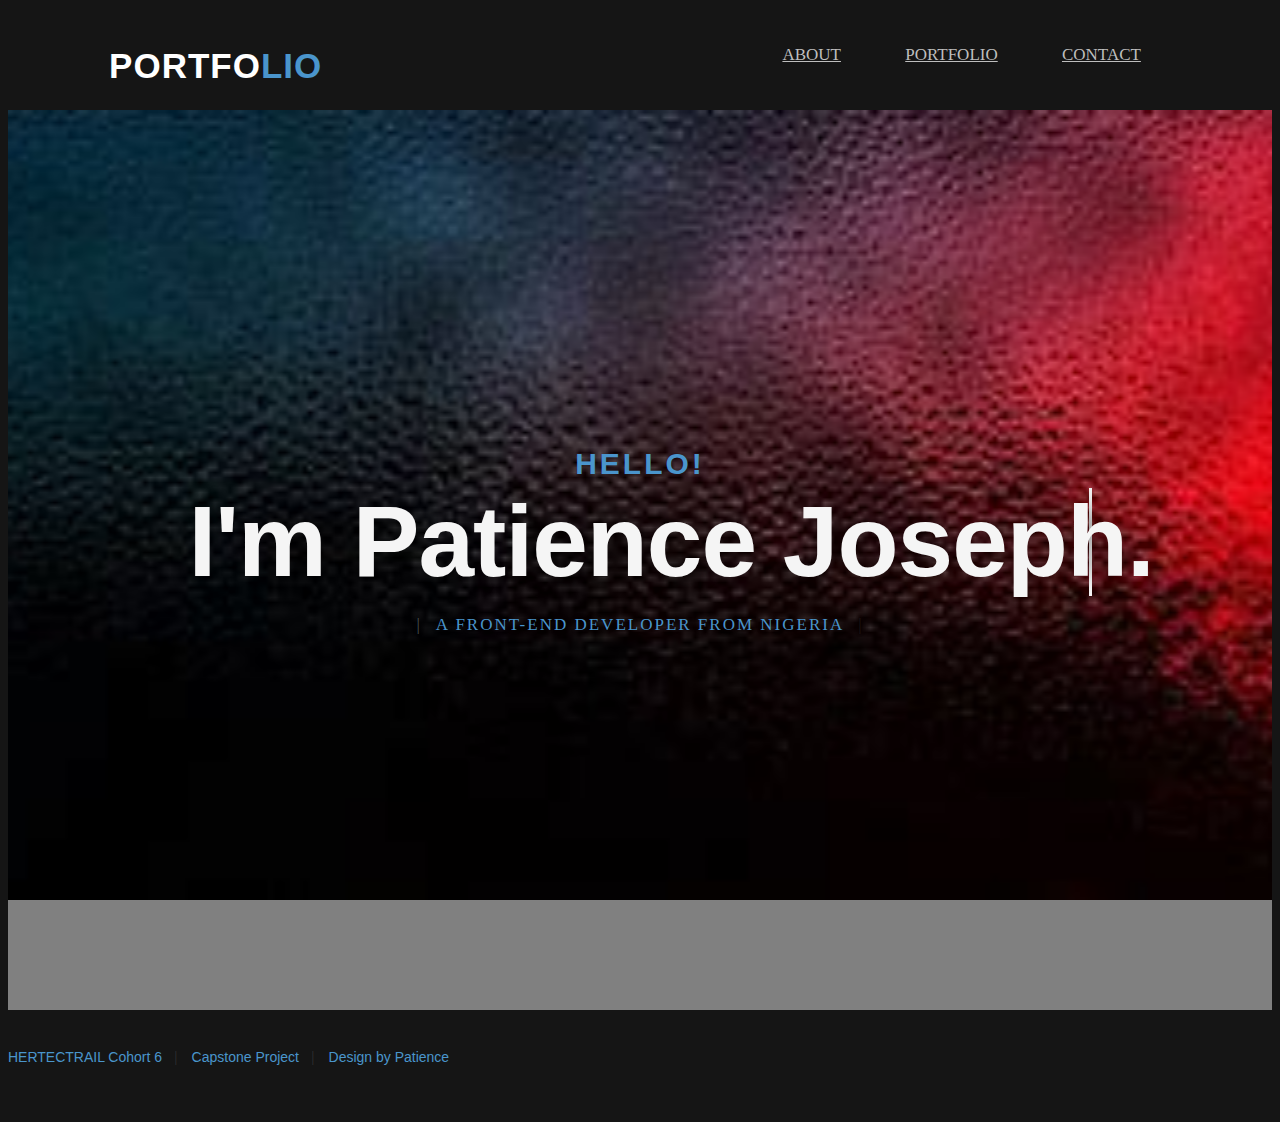
==== commit 57a3b10f: "project contd" ====
--- a/index.html
+++ b/index.html
@@ -51,23 +51,21 @@
    ================================================== -->
    <section id="intro">   
 
-   	<div class="intro-overlay"></div>	
+	<div class="intro-overlay"></div>	
 
-   	<div class="intro-content">
-   		<div class="row">
+	<div class="intro-content">
+		<div class="row">
 
-   			<div class="col-twelve">
-
-	   			<h5>Hello, World.</h5>
-	   			<h1>I'm Patience Joseph Ndani.</h1>
+	   			<h3>Hello!</h3>
+	   			<h1 class="text">I'm Patience Joseph.</h1>
 
 	   			<p class="intro-position">
-	   				<span>Front-end Developer</span>
+	   				<span>A Front-end Developer from Nigeria</span>
 	   			</p>
 	   		</div>  
    			
-   		</div>   		 		
-   	</div> <!-- /intro-content --> 
+   		</div>  
+			
 
    	<ul class="intro-social">        
          <li><a href="https://www.facebook.com/fortune.joseph.1447"><i class="fa fa-facebook"></i></a></li>
@@ -81,6 +79,9 @@
    	</div> <!-- /section-intro -->
    			
 </ul> <!-- /info-list -->
+		<div class="wrapper">
+			<div class="cols cols0"></div>
+		</div>
 
    <!-- footer
    ================================================== -->
@@ -101,9 +102,9 @@
 
       	<div class="col-six tab-full">
 	      	<div class="copyright">
-		        	<span>© Copyright Kards 2016.</span> 
-		        	<span>Design by <a href="http://www.styleshout.com/">styleshout</a></span>	         	
-		         </div>		                  
+		        	<span>HERTECTRAIL Cohort 6</span>
+					<span>Capstone Project</span> 
+		        	<span>Design by Patience</span>	        	
 	      	</div>
 
 	      	<div id="go-top">
--- a/css/main.css
+++ b/css/main.css
@@ -38,7 +38,8 @@
 @import url("fonts.css");
 @import url("font-awesome/css/font-awesome.min.css");
 @import url("micons/micons.css");
-
+@import url(font-family: 'Dancing Script', cursive;
+font-family: 'Inter', sans-serif;);
 
 /** 
  * ===================================================================
@@ -275,7 +276,7 @@
 	display: flex;
 	align-items: center;
 	justify-content: space-between;
-	padding-top: 45px;
+	padding-top: 5px;
 	padding-left: 8%;
 	padding-right: 8%;
 }
@@ -455,7 +456,7 @@
 	border-top: 11px solid rgba(255, 255, 255, 0.1);
 	border-right: 11px solid rgba(255, 255, 255, 0.1);
 	border-bottom: 11px solid rgba(255, 255, 255, 0.1);
-	border-left: 11px solid #FF0077;
+	border-left: 11px solid #0051ff;
 	-webkit-animation: load 1.1s infinite linear;
 	animation: load 1.1s infinite linear;
 	display: block;
@@ -577,8 +578,8 @@
 input[type="password"]:focus,
 textarea:focus,
 select:focus {
-	color: #cc005f;
-	border-bottom: 1px solid #FF0077;
+	color: #4a95cc;
+	border-bottom: 1px solid #002fff;
 }
 label, legend {
 	font-family: "poppins-bold", sans-serif;
@@ -719,8 +720,8 @@
 	line-height: 5.4rem !important;
 }
 button.stroke:hover, .button.stroke:hover {
-	border: 3px solid #FF0077;
-	color: #FF0077;
+	border: 3px solid #0011ff;
+	color: #002fff;
 }
 button::-moz-focus-inner, input::-moz-focus-inner {
 	border: 0;
@@ -908,7 +909,7 @@
 	color: #252525;
 }
 .stats-tabs li a:hover {
-	color: #FF0077;
+	color: #003cff;
 }
 .stats-tabs li a em {
 	display: block;
@@ -1023,8 +1024,8 @@
 	line-height: 1.25;
 	margin-bottom: 1.2rem;
 }
-.section-intro h5 {
-	color: #FF0077;
+.section-intro h3 {
+	color: #331e58;
 	font-size: 1.6rem;
 	line-height: 1.875;
 	margin-bottom: 0.3rem;
@@ -1048,7 +1049,7 @@
 	.section-intro h1 {
 		font-size: 2.6rem;
 	}
-	.section-intro h5 {
+	.section-intro h3 {
 		font-size: 1.5rem;
 		letter-spacing: .3rem;
 	}
@@ -1087,9 +1088,9 @@
 }
 header .logo {
 	float: left;
-	margin-left: 20px;
-	margin-right: 50px;
-	margin-top: 25px;
+	margin-left: 2px;
+	margin-right: 5px;
+	margin-top: 2px;
 	position: relative;
 }
 header .logo a {
@@ -1212,7 +1213,7 @@
 
 /* dropdown nav */
 .main-navigation {
-	background: #000000;
+	background: rgba(255, 255, 255, 0.3);
 	padding: 24px 30px 42px;
 	margin: 0;
 	width: 100%;
@@ -1277,7 +1278,7 @@
  * ------------------------------------------------------------------- 
  */
 #intro {
-	background: #32c97d url(../images/download\ \(1\).jfif) no-repeat center bottom;
+	background: gray url(../images/portfolio/modals/red.jfif) no-repeat  center;
 	-webkit-background-size: cover;
 	-moz-background-size: cover;
 	background-size: cover;
@@ -1293,10 +1294,9 @@
 	position: absolute;
 	top: 0;
 	left: 0;
-	width: 100%;
+	widt: 100%;
 	height: 100%;
-	background: #111111;
-	opacity: .85;
+	background: rgba(200, 200, 200, 0.1);
 }
 
 .intro-content {
@@ -1308,9 +1308,9 @@
 	transform: translateY(-2.1rem);
 }
 .intro-content h1 {
-	color: #FFFFFF;
+	color:whitesmoke;
 	font-family: "poppins-medium", sans-serif;
-	font-size: 8.4rem;
+	font-size: 10rem;
 	line-height: 1.071;
 	max-width: 900px;
 	margin-top: 0;
@@ -1318,17 +1318,53 @@
 	margin-left: auto;
 	margin-right: auto;
 	text-shadow: 0 0 20px rgba(0, 0, 0, 0.5);
-}
-.intro-content h5 {
-	color: #cc005f;
+	border-right: solid 3px ;
+	white-space: nowrap;
+	animation: animated-text 4s steps(35,end) 1s 1 normal both,
+	animated-cursor 600ms steps(29,end) infinite;
+	animation-duration: 6s;
+    animation-iteration-count: infinite;
+}
+@keyframes animated-text{
+	from{width: 0;}
+	to{width: 472px;}
+}
+@keyframes animated-cursor{
+	from{border-right-color: navajowhite;}
+	to{border-right-color: transparent;}
+}
+.intro-content h3 {
+	color: #4a95cc;
 	font-family: "poppins-bold", sans-serif;
-	font-size: 2.3rem;
+	font-size: 3rem;
 	line-height: 1.565;
 	margin-bottom: 0;
 	text-transform: uppercase;
 	letter-spacing: .3rem;
 	text-shadow: 0 0 6px rgba(0, 0, 0, 0.2);
 }
+/*.intro-content h1{
+	border-right: solid 3px rgba(0, 255, 0, .75);
+	white-space: nowrap;
+	overflow: hidden;
+	font-size: 28px;
+	color:rgba(255, 255, 255, .70)
+}
+/* animated text*/
+/*h1{
+	animation: animated-text 4s steps(35,end) 1s 1 normal both,
+	animated-cursor 600ms steps(29,end) infinite;
+	animation-duration: 6s;
+    animation-iteration-count: infinite;
+}
+@keyframes animated-text{
+	from{width: 0;}
+	to{width: 472px;}
+}
+@keyframes animated-cursor{
+	from{border-right-color: rgba(0,255,0,.75);}
+	to{border-right-color: transparent;}
+}*/
 .intro-content .intro-position {
 	font-family: "lora-regular", serif;
 	font-size: 1.7rem;
@@ -1367,7 +1403,7 @@
 	letter-spacing: .25rem;
 }
 .intro-content .button:hover, .intro-content .button:focus {
-	border-color: #cc005f;
+	border-color: #4a95cc;
 }
 .intro-content .button::after {
 	display: inline-block;
@@ -1399,7 +1435,7 @@
 	color: #FFFFFF;
 }
 .intro-social li a:hover, .intro-social li a:focus {
-	color: #cc005f;
+	color: #4a95cc;
 }
 
 /**
@@ -1425,7 +1461,7 @@
 	.intro-content h1 {
 		font-size: 5.2rem;
 	}
-	.intro-content h5 {
+	.intro-content h3 {
 		font-size: 1.8rem;
 	}
 	.intro-content .intro-position {
@@ -1446,8 +1482,8 @@
 		font-size: 4.6rem;
 		margin-bottom: .6rem;
 	}
-	.intro-content h5 {
-		font-size: 1.5rem;
+	.intro-content h3 {
+		font-size: 2rem;
 		margin-bottom: .3rem;
 		letter-spacing: .2rem;
 	}
@@ -1473,7 +1509,7 @@
  * ------------------------------------------------------------------- 
  */
 #about {
-	background: #FFFFFF;
+	background: lightgrey;
 	padding-top: 12rem;
 	padding-bottom: 15rem;
 }
@@ -1489,9 +1525,10 @@
 .intro-info img {
 	height: 9rem;
 	width: 9rem;
-	border-radius: 50%;
+	border-radius: 10%;
 	margin: .9rem 0 0 0;
 	float: left;
+	opacity: 1;
 }
 .intro-info .lead {
 	text-align: left;
@@ -1599,181 +1636,12 @@
 
 /** 
  * ===================================================================
- * 12. resume - (_layout.scss)
- *
- * ------------------------------------------------------------------- 
- */
-#resume {
-	padding-top: 12rem;
-	padding-bottom: 12rem;
-}
-
-#resume .resume-header {
-	text-align: center;
-}
-#resume .resume-header h2 {
-	color: #FF0077;
-}
-
-#resume .resume-timeline {
-	max-width: 980px;
-}
-#resume .timeline-wrap {
-	position: relative;
-	margin-top: 1.5rem;
-	margin-bottom: 6rem;
-}
-#resume .timeline-wrap::before {
-	content: "";
-	display: block;
-	width: 1px;
-	height: 100%;
-	background: rgba(0, 0, 0, 0.1);
-	position: absolute;
-	left: 35%;
-	top: 0;
-}
-#resume .timeline-block {
-	position: relative;
-	padding-top: 1.5rem;
-}
-#resume .timeline-ico {
-	height: 4.8rem;
-	width: 4.8rem;
-	line-height: 4.8rem;
-	background: #313131;
-	border-radius: 50%;
-	text-align: center;
-	color: #FFFFFF;
-	position: absolute;
-	left: 35%;
-	top: .9rem;
-	margin-left: -2.4rem;
-}
-#resume .timeline-ico i {
-	position: relative;
-	left: .05rem;
-	top: .2rem;
-}
-
-#resume .timeline-header {
-	float: left;
-	width: 35%;
-	padding-right: 90px;
-	text-align: right;
-}
-#resume .timeline-header h3 {
-	margin-bottom: 0;
-}
-#resume .timeline-header p {
-	font-family: "poppins-regular", sans-serif;
-	font-size: 1.6rem;
-	color: #888888;
-}
-#resume .timeline-content {
-	margin-left: 35%;
-	padding-left: 60px;
-}
-#resume .timeline-content h4 {
-	position: relative;
-	padding-bottom: 1.8rem;
-}
-#resume .timeline-content h4::after {
-	content: "";
-	display: block;
-	height: 3px;
-	width: 50px;
-	background: rgba(0, 0, 0, 0.2);
-	position: absolute;
-	left: 0;
-	bottom: 0;
-}
-
-/**
- * responsive:
- * resume
- * ------------------------------------------------------------------- 
- */
-@media only screen and (max-width:1024px) {
-	#resume .timeline-header {
-		padding-right: 50px;
-	}
-	#resume .timeline-header h3 {
-		font-size: 1.8rem;
-	}
-	#resume .timeline-header p {
-		font-size: 1.4rem;
-	}
-	#resume .timeline-content {
-		padding-left: 50px;
-	}
-}
-@media only screen and (max-width:768px) {
-	#resume .timeline-wrap::before {
-		left: 2.4rem;
-	}
-	#resume .timeline-ico {
-		left: 2.4rem;
-	}
-	#resume .timeline-header {
-		float: none;
-		width: auto;
-		padding-right: 15px;
-		text-align: left;
-	}
-	#resume .timeline-header h3 {
-		font-size: 2rem;
-	}
-	#resume .timeline-header p {
-		font-size: 1.5rem;
-		margin-bottom: 1.5rem;
-	}
-	#resume .timeline-content {
-		margin: 0;
-	}
-	#resume .timeline-content h4 {
-		padding-bottom: 0;
-		padding-top: 2.1rem;
-		margin-bottom: .6rem;
-		font-size: 1.7rem;
-	}
-	#resume .timeline-content h4::after {
-		bottom: auto;
-		top: 0;
-	}
-	#resume .timeline-header, #resume .timeline-content {
-		padding-left: 7rem;
-	}
-}
-@media only screen and (max-width:480px) {
-	#resume .resume-header h2 {
-		font-size: 2.2rem;
-	}
-	#resume .timeline-wrap::before {
-		left: 1.8rem;
-	}
-	#resume .timeline-ico {
-		height: 3.6rem;
-		width: 3.6rem;
-		line-height: 3.6rem;
-		left: 1.8rem;
-		margin-left: -1.8rem;
-		font-size: 1.5rem;
-	}
-	#resume .timeline-header, #resume .timeline-content {
-		padding-left: 5.5rem;
-	}
-}
-
-
-/** 
- * ===================================================================
  * 13. portfolio - (_layout.scss)
  *
  * ------------------------------------------------------------------- 
  */
 #portfolio {
-	background: #FFFFFF;
+	background: lightgrey;
 	padding-top: 12rem;
 	padding-bottom: 12rem;
 }
@@ -1839,7 +1707,7 @@
 	color: rgba(255, 255, 255, 0.6);
 }
 #portfolio .folio-item:hover .overlay {
-	background: rgba(0, 0, 0, 0.8);
+	background: #4a95cc;
 }
 #portfolio .folio-item:hover .folio-item-cell {
 	left: 0;
@@ -1939,7 +1807,7 @@
 	border-right: 1px solid rgba(200, 200, 200, 0.1);
 }
 .popup-modal .link-box a:hover {
-	background: #cc005f;
+	background: ;
 	border: none;
 }
 @media only screen and (max-width:600px) {
@@ -2105,7 +1973,7 @@
 	color: white;
 }
 #services .section-intro h5 {
-	color: #FF0077;
+	color: #003cff;
 }
 #services .section-intro p {
 	color: rgba(255, 255, 255, 0.7);
@@ -2127,7 +1995,7 @@
 }
 .services-list .icon i {
 	font-size: 5.4rem;
-	color: #FF0077;
+	color: #0026ff;
 }
 .services-list h3 {
 	color: #FFFFFF;
@@ -2241,7 +2109,7 @@
 	color: white;
 }
 #contact .section-intro h5 {
-	color: #FF0077;
+	color: #0059ff;
 }
 #contact .section-intro p {
 	color: rgba(255, 255, 255, 0.7);
@@ -2294,7 +2162,7 @@
 	padding: 0 2rem;
 	margin: 0;
 	color: #FFFFFF;
-	background: #FF0077;
+	background: #003cff;
 }
 #contact form .form-field label::after {
 	position: absolute;
@@ -2303,7 +2171,7 @@
 	margin-top: -6px;
 	border-top: 5px solid transparent;
 	border-bottom: 5px solid transparent;
-	border-right: 5px solid #FF0077;
+	border-right: 5px solid #0400ff;
 	content: "";
 }
 #contact input[type="text"],
@@ -2325,7 +2193,7 @@
 #contact input[type="text"]:focus,
 #contact input[type="password"]:focus,
 #contact input[type="email"]:focus {
-	border-color: #FF0077;
+	border-color: #0059ff;
 	color: #FFFFFF;
 }
 #contact textarea {
@@ -2333,7 +2201,7 @@
 	padding: 1.8rem 2rem;
 }
 #contact textarea:focus {
-	border-color: #FF0077;
+	border-color: #001aff;
 	color: #FFFFFF;
 }
 #contact button.submitform {
@@ -2345,11 +2213,11 @@
 	padding: 0 3rem;
 	margin-top: 4.8rem;
 	width: 100%;
-	background: #FF0077;
+	background: #006eff;
 	color: #FFFFFF;
 }
 #contact button.submitform:hover, #contact button.submitform:focus {
-	background: #cc005f;
+	background: #4a95cc;
 }
 #message-warning, #message-success {
 	display: none;
@@ -2363,7 +2231,7 @@
 	color: #fa0003;
 }
 #message-success {
-	color: #FF0077;
+	color: #0051ff;
 }
 #message-warning i, #message-success i {
 	margin-right: 10px;
@@ -2408,7 +2276,7 @@
 	color: #FFFFFF;
 }
 .contact-info h5 {
-	color: #FF0077;
+	color: #0044ff;
 }
 
 /**
@@ -2474,7 +2342,7 @@
  * ------------------------------------------------------------------- 
  */
 footer {
-	padding-bottom: 3rem;
+	padding-bottom: 5rem;
 	font-size: 1.4rem;
 	font-family: "poppins-regular", sans-serif;
 }
@@ -2561,7 +2429,7 @@
 	width: 6rem;
 	line-height: 6.6rem;
 	text-align: center;
-	background: #cc005f;
+	background: #4a95cc;
 	color: #FFFFFF;
 	text-align: center;
 	text-transform: uppercase;
